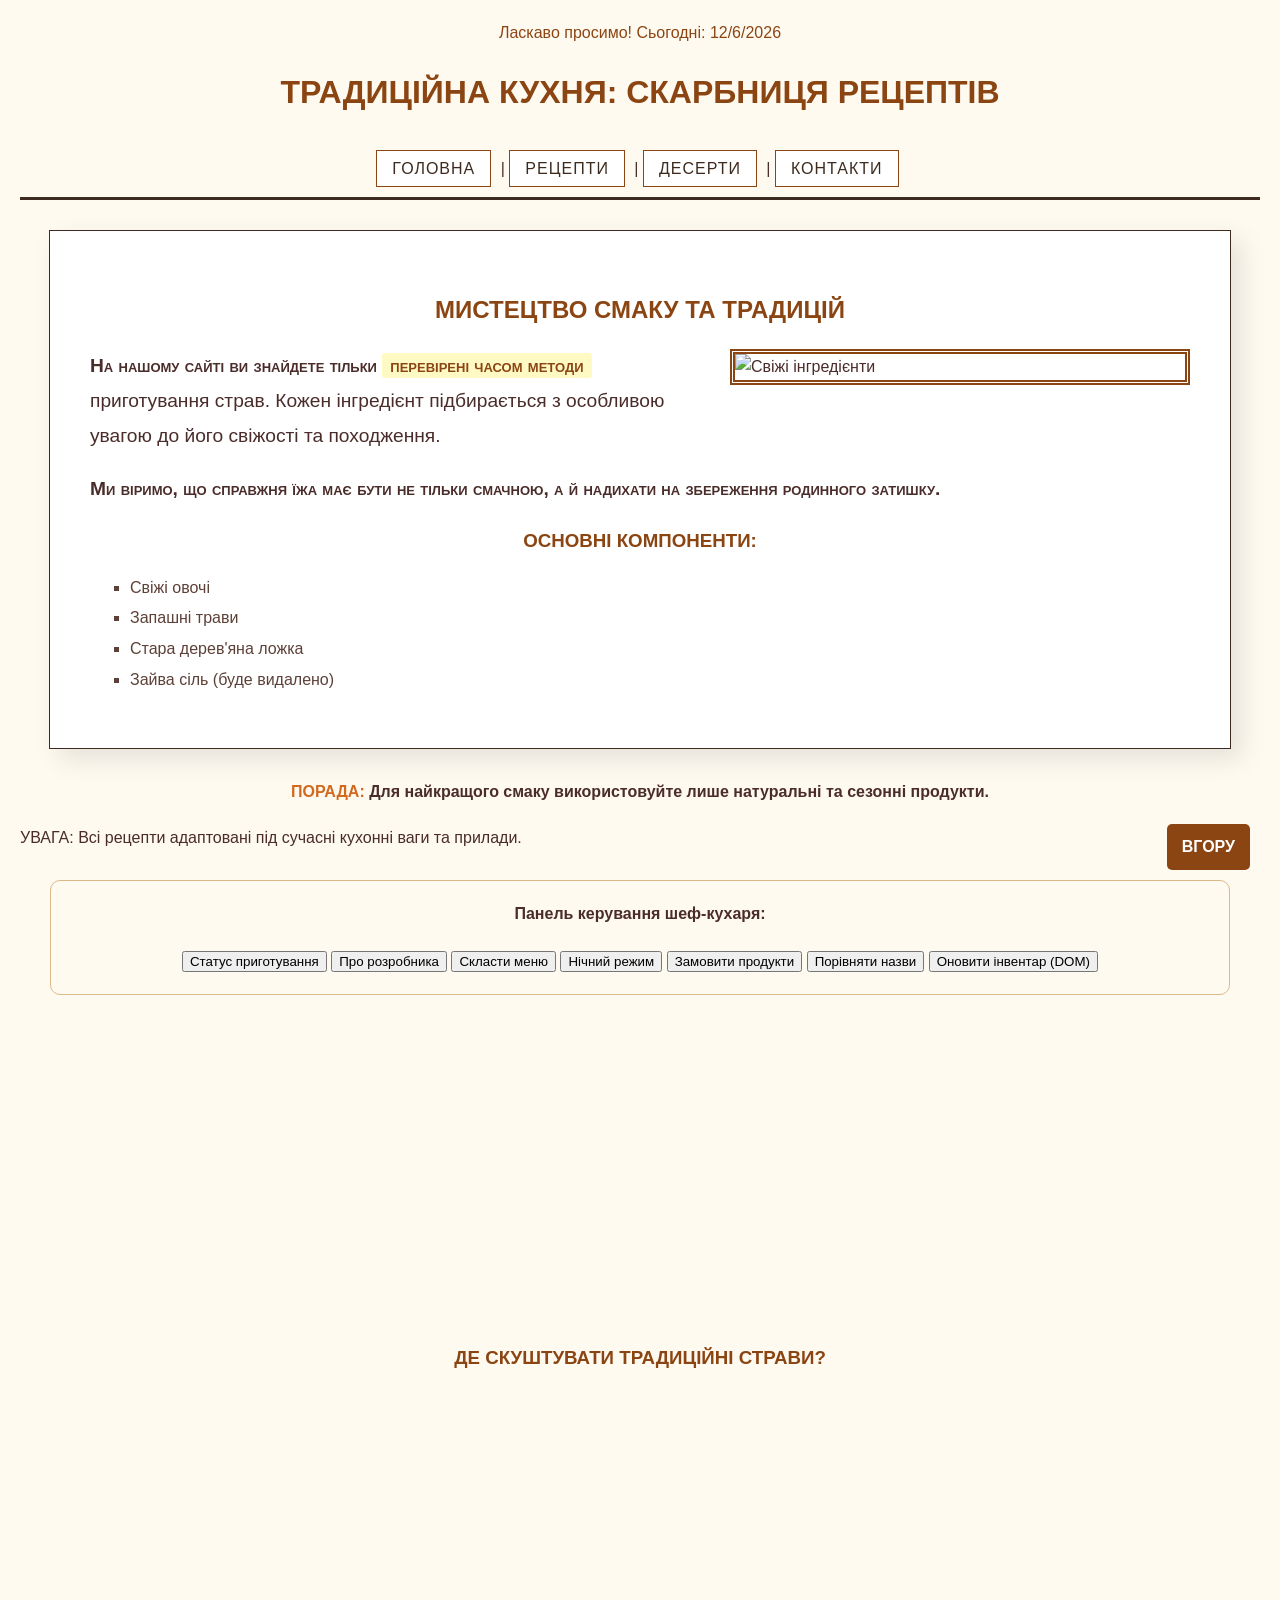
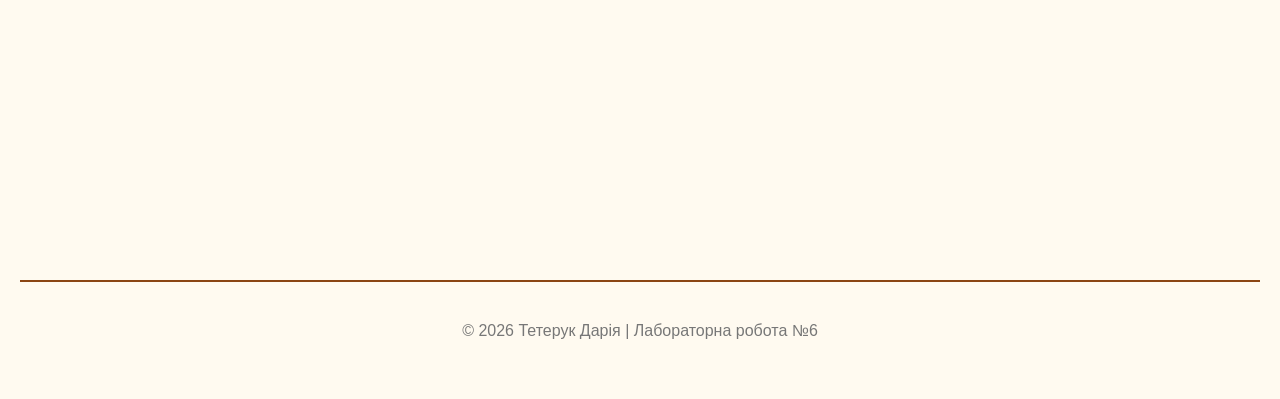
==== index.html @ ad736ee3 "Done lab 6: JavaScript basics, DOM manipulation and event handling" ====
<!DOCTYPE html>
<html lang="uk">
<head>
    <meta charset="UTF-8">
    <meta name="author" content="Тетерук Дарія">
    <title>Традиційна кухня — Лабораторна 6</title>
    <link rel="stylesheet" href="style.css">
    </head>
<body>

    <script>
        document.write("<p style='text-align:center; color:#8b4513; margin-top:10px;'>Ласкаво просимо! Сьогодні: " + new Date().toLocaleDateString() + "</p>");
        
        function checkChefStatus() {
            alert("Вітаємо на кухні!");
            let dish = prompt("Яку страву готуємо сьогодні?", "Борщ");
            if (dish && confirm("Ви підготували всі інгредієнти для " + dish + "?")) {
                console.log("Шеф готовий до роботи");
            }
        }
    </script>

    <h1 id="start">Традиційна кухня: Скарбниця рецептів</h1>

    <div class="navigation-sticky">
        <nav>
            <a href="index.html">Головна</a> | 
            <a href="recipes.html">Рецепти</a> | 
            <a href="desserts.html">Десерти</a> | 
            <a href="contacts.html">Контакти</a>
        </nav>
    </div>

    <div class="content-section">
        <h2 id="main-recipe">Мистецтво смаку та традицій</h2>
        
        <img src="https://plus.unsplash.com/premium_photo-1673108852141-e8c3c22a4a22?q=80&w=1170" 
             class="image-float-right" 
             alt="Свіжі інгредієнти">
        
        <p>На нашому сайті ви знайдете тільки <span class="term-highlight">перевірені часом методи</span> приготування страв. 
        Кожен інгредієнт підбирається з особливою увагою до його свіжості та походження.</p>
        
        <p>Ми віримо, що справжня їжа має бути не тільки смачною, а й надихати на збереження родинного затишку.</p>

        <h3>Основні компоненти:</h3>
        <ul class="ingredients-list">
            <li>Свіжі овочі</li>
            <li>Запашні трави</li>
            <li id="old-utensil">Стара дерев'яна ложка</li>
            <li id="extra-salt">Зайва сіль (буде видалено)</li>
        </ul>
    </div>

    <div id="kitchen-note" class="universal-note" style="text-align: center; margin: 20px; font-weight: bold;">
        Для найкращого смаку використовуйте лише натуральні та сезонні продукти.
    </div>

    <div class="important-note">
        УВАГА: Всі рецепти адаптовані під сучасні кухонні ваги та прилади.
    </div>

    <div style="text-align: center; margin: 30px; border: 1px solid #deb887; padding: 20px; border-radius: 10px;">
        <h4 style="margin-top:0;">Панель керування шеф-кухаря:</h4>
        <button onclick="checkChefStatus()">Статус приготування</button>
        <button onclick="showDeveloperInfo('Тетерук', 'Дарія')">Про розробника</button>
        <button onclick="planMenu()">Скласти меню</button>
        <button onclick="nightMode()">Нічний режим</button>
        <button onclick="orderIngredients()">Замовити продукти</button>
        <button onclick="compareDishes('Борщ український', 'Пампушки')">Порівняти назви</button>
        <button onclick="updateKitchenInventory()">Оновити інвентар (DOM)</button>
    </div>

    <div style="height: 300px;"></div> <h3 id="video_section">Де скуштувати традиційні страви?</h3>
    <iframe src="https://www.google.com/maps/embed?pb=!1m18!1m12!1m3!1d2540.664430209425!2d30.5218502!3d50.4501!2m3!1f0!2f0!3f0!3m2!1i1024!2i768!4f13.1!3m3!1m2!1s0x40d4cf4ee15a4505%3A0x7649317513c2096a!2z0JrQuNGX0LIsIDAyMDAw!5e0!3m2!1suk!2sua!4v1715587000000" width="600" height="450" style="border:0;" allowfullscreen="" loading="lazy"></iframe>
    
    <a href="#" class="top-button">ВГОРУ</a>

    <div id="footer">
        <p>© 2026 Тетерук Дарія | Лабораторна робота №6</p>
    </div>

    <script src="script.js"></script>
</body>
</html>
---- style.css ----
body {
    background-color: #fffaf0; 
    font-family: 'Segoe UI', Tahoma, Geneva, Verdana, sans-serif;
    font-size: 16px;
    color: #4a2c2a; 
    line-height: 1.6;
    margin: 20px;
}

h1, h2, h3 {
    color: #8b4513;
    text-align: center;
    text-transform: uppercase;
}

.navigation-sticky {
    position: sticky;
    top: 0;
    z-index: 100;
    background-color: #fffaf0;
    border-bottom: 3px solid #3d2b1f;
    padding: 10px 0;
    text-align: center;
}

nav a {
    text-transform: uppercase;
    letter-spacing: 1px;
    border: 1px solid #8b4513;
    padding: 5px 15px;
    margin-right: 5px;
    transition: 0.3s;
    background-color: #fff;
    display: inline-block;
}

nav a:link { color: #3d2b1f; text-decoration: none; }
nav a:visited { color: #5d4037; }
nav a:hover { 
    background-color: #3d2b1f; 
    color: #ffffff; 
}
nav a:active { color: #b22222; }

.content-section {
    display: block;
    background-color: #ffffff;
    border: 1px solid #3d2b1f;
    padding: 40px; 
    margin: 30px auto;
    width: 90%; 
    max-width: 1100px; 
    box-shadow: 10px 10px 25px rgba(0,0,0,0.1);
    overflow: hidden;
}

.content-section p {
    font-size: 1.2em; 
    line-height: 1.8;
}

.content-section p::first-line {
    font-variant: small-caps;
    font-weight: bold;
}

.top-button {
    position: fixed;
    bottom: 30px;
    right: 30px;
    background-color: #8b4513;
    color: white;
    padding: 10px 15px;
    text-decoration: none;
    border-radius: 5px;
    z-index: 1001;
    font-weight: bold;
}

.image-float-right {
    float: right;
    margin-left: 30px;
    margin-bottom: 20px;
    border: 5px double #8b4513;
    width: 450px; 
    height: auto; 
}

ul > li {
    list-style-type: square;
    color: #5d4037;
    font-weight: 500;
    margin-bottom: 5px;
}

h2 + p {
    font-style: italic;
    font-size: 1.1em;
    color: #a0522d;
    border-left: 4px solid #8b4513;
    padding-left: 15px;
    margin-top: 10px;
}

.term-highlight {
    background-color: #fff9c4;
    color: #8b4513;
    font-weight: bold;
    padding: 2px 8px;
    border-radius: 3px;
}

.universal-note::before {
    content: "ПОРАДА: ";
    color: #d2691e;
    font-weight: bold;
    text-transform: uppercase;
}

table {
    width: 90%;
    margin: 20px auto;
    border-collapse: collapse; 
    background-color: #ffffff;
}

th, td {
    border: 1px solid #8b4513;
    padding: 12px;
    text-align: center;
}

#footer {
    border-top: 2px solid #8b4513;
    padding: 20px;
    margin-top: 30px;
    text-align: center;
    color: #777;
}
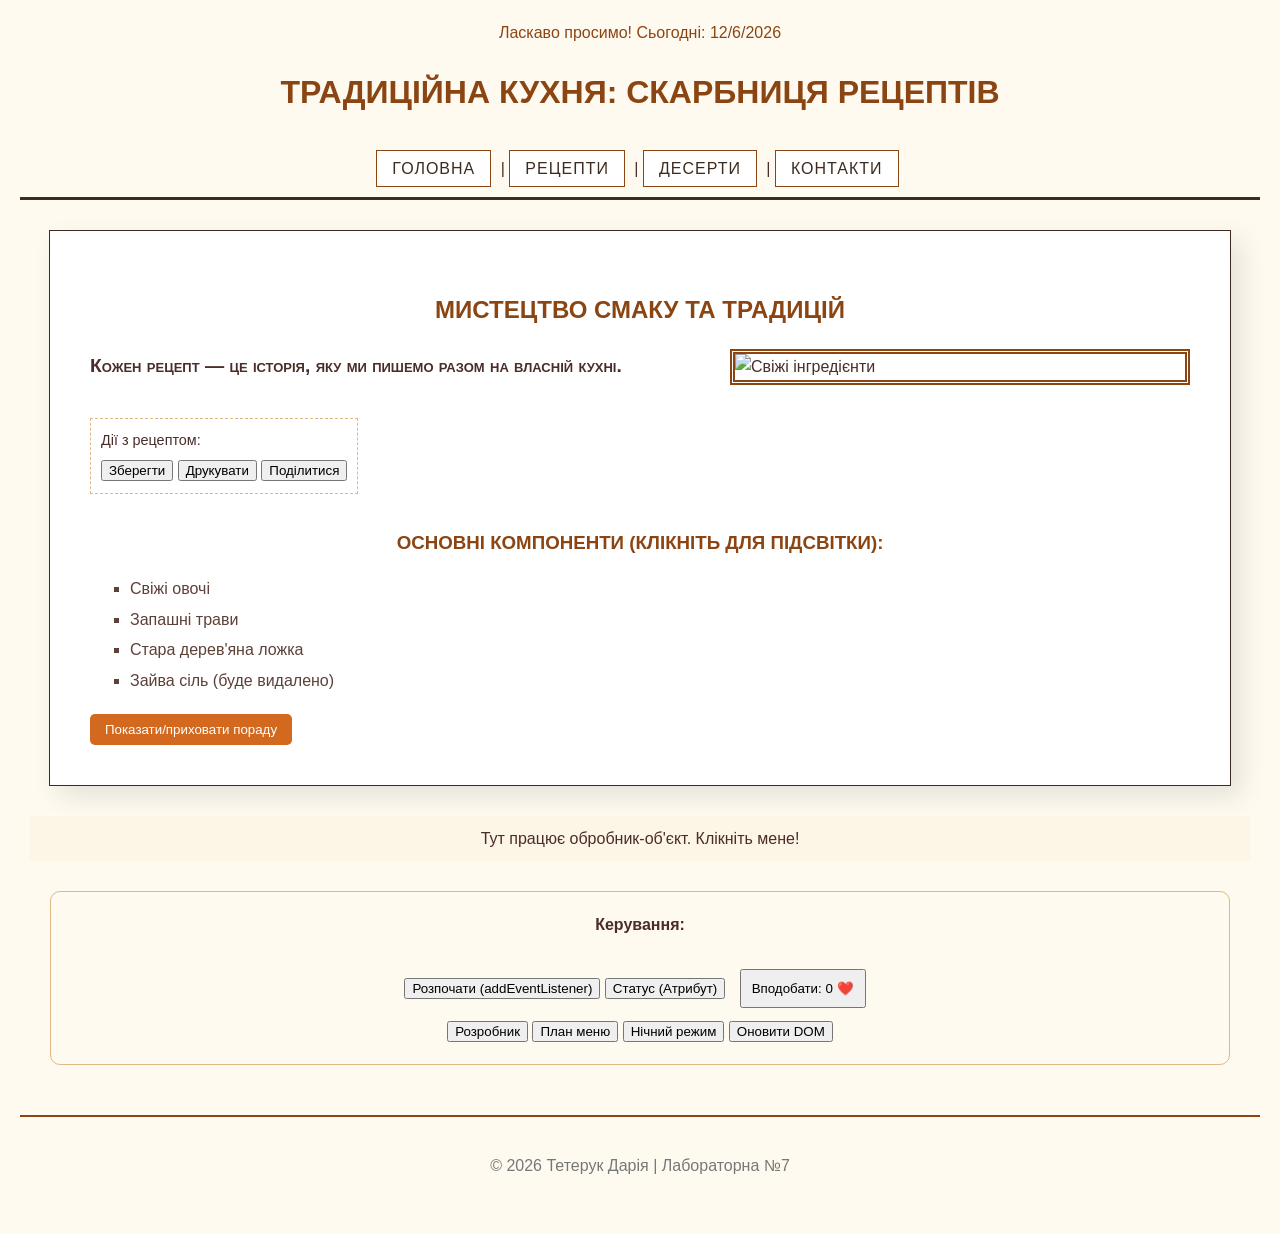
==== commit c3080f86: "Lab 7: Implemented event handlers, delegation and behavior pattern" ====
--- a/index.html
+++ b/index.html
@@ -3,19 +3,19 @@
 <head>
     <meta charset="UTF-8">
     <meta name="author" content="Тетерук Дарія">
-    <title>Традиційна кухня — Лабораторна 6</title>
+    <title>Традиційна кухня — Лабораторна 7</title>
     <link rel="stylesheet" href="style.css">
-    </head>
+</head>
 <body>
 
     <script>
         document.write("<p style='text-align:center; color:#8b4513; margin-top:10px;'>Ласкаво просимо! Сьогодні: " + new Date().toLocaleDateString() + "</p>");
         
         function checkChefStatus() {
-            alert("Вітаємо на кухні!");
-            let dish = prompt("Яку страву готуємо сьогодні?", "Борщ");
-            if (dish && confirm("Ви підготували всі інгредієнти для " + dish + "?")) {
-                console.log("Шеф готовий до роботи");
+            alert("Статус: Шеф на зв'язку!");
+            let dish = prompt("Що готуємо?", "Борщ");
+            if (dish && confirm("Впевнені, що маєте все для " + dish + "?")) {
+                console.log("Шеф підтвердив готовність");
             }
         }
     </script>
@@ -32,52 +32,61 @@
     </div>
 
     <div class="content-section">
-        <h2 id="main-recipe">Мистецтво смаку та традицій</h2>
+        <h2 id="main-recipe" onmouseover="mouseOverAction()">Мистецтво смаку та традицій</h2>
         
         <img src="https://plus.unsplash.com/premium_photo-1673108852141-e8c3c22a4a22?q=80&w=1170" 
              class="image-float-right" 
              alt="Свіжі інгредієнти">
         
-        <p>На нашому сайті ви знайдете тільки <span class="term-highlight">перевірені часом методи</span> приготування страв. 
-        Кожен інгредієнт підбирається з особливою увагою до його свіжості та походження.</p>
+        <p>Кожен рецепт — це історія, яку ми пишемо разом на власній кухні.</p>
         
-        <p>Ми віримо, що справжня їжа має бути не тільки смачною, а й надихати на збереження родинного затишку.</p>
+        <div id="action-menu" style="margin: 15px 0; padding: 10px; border: 1px dashed #deb887; display: inline-block;">
+            <span style="font-size: 0.9em; display: block; margin-bottom: 5px;">Дії з рецептом:</span>
+            <button data-action="save">Зберегти</button>
+            <button data-action="print">Друкувати</button>
+            <button data-action="share">Поділитися</button>
+        </div>
 
-        <h3>Основні компоненти:</h3>
-        <ul class="ingredients-list">
+        <h3>Основні компоненти (клікніть для підсвітки):</h3>
+        <ul class="ingredients-list" style="cursor: pointer;">
             <li>Свіжі овочі</li>
             <li>Запашні трави</li>
             <li id="old-utensil">Стара дерев'яна ложка</li>
             <li id="extra-salt">Зайва сіль (буде видалено)</li>
         </ul>
+
+        <div style="margin-top: 20px;">
+            <button data-toggle-id="secret-tip" style="background-color: #d2691e; color: white; border: none; padding: 8px 15px; border-radius: 5px; cursor: pointer;">
+                Показати/приховати пораду
+            </button>
+            <div id="secret-tip" hidden style="background: #fff9c4; padding: 15px; border-radius: 5px; margin-top: 10px; border-left: 5px solid #8b4513;">
+                <strong>Порада:</strong> Цукор у засмажці зробить колір борщу насиченим!
+            </div>
+        </div>
     </div>
 
-    <div id="kitchen-note" class="universal-note" style="text-align: center; margin: 20px; font-weight: bold;">
-        Для найкращого смаку використовуйте лише натуральні та сезонні продукти.
-    </div>
-
-    <div class="important-note">
-        УВАГА: Всі рецепти адаптовані під сучасні кухонні ваги та прилади.
+    <div id="kitchen-note" class="important-note" style="cursor: help; text-align: center; padding: 10px; background: #fdf5e6; margin: 10px;">
+        Тут працює обробник-об'єкт. Клікніть мене!
     </div>
 
     <div style="text-align: center; margin: 30px; border: 1px solid #deb887; padding: 20px; border-radius: 10px;">
-        <h4 style="margin-top:0;">Панель керування шеф-кухаря:</h4>
-        <button onclick="checkChefStatus()">Статус приготування</button>
-        <button onclick="showDeveloperInfo('Тетерук', 'Дарія')">Про розробника</button>
-        <button onclick="planMenu()">Скласти меню</button>
+        <h4 style="margin-top:0;">Керування:</h4>
+        <button id="start-cooking-btn">Розпочати (addEventListener)</button>
+        <button onclick="checkChefStatus()">Статус (Атрибут)</button>
+        
+        <button data-counter style="margin: 10px; padding: 10px; cursor: pointer;">
+            Вподобати: <span>0</span> ❤️
+        </button>
+
+        <br>
+        <button onclick="showDeveloperInfo('Тетерук', 'Дарія')">Розробник</button>
+        <button onclick="planMenu()">План меню</button>
         <button onclick="nightMode()">Нічний режим</button>
-        <button onclick="orderIngredients()">Замовити продукти</button>
-        <button onclick="compareDishes('Борщ український', 'Пампушки')">Порівняти назви</button>
-        <button onclick="updateKitchenInventory()">Оновити інвентар (DOM)</button>
+        <button onclick="updateKitchenInventory()">Оновити DOM</button>
     </div>
 
-    <div style="height: 300px;"></div> <h3 id="video_section">Де скуштувати традиційні страви?</h3>
-    <iframe src="https://www.google.com/maps/embed?pb=!1m18!1m12!1m3!1d2540.664430209425!2d30.5218502!3d50.4501!2m3!1f0!2f0!3f0!3m2!1i1024!2i768!4f13.1!3m3!1m2!1s0x40d4cf4ee15a4505%3A0x7649317513c2096a!2z0JrQuNGX0LIsIDAyMDAw!5e0!3m2!1suk!2sua!4v1715587000000" width="600" height="450" style="border:0;" allowfullscreen="" loading="lazy"></iframe>
-    
-    <a href="#" class="top-button">ВГОРУ</a>
-
-    <div id="footer">
-        <p>© 2026 Тетерук Дарія | Лабораторна робота №6</p>
+    <div id="footer" style="text-align: center; margin-top: 50px;">
+        <p>© 2026 Тетерук Дарія | Лабораторна №7</p>
     </div>
 
     <script src="script.js"></script>
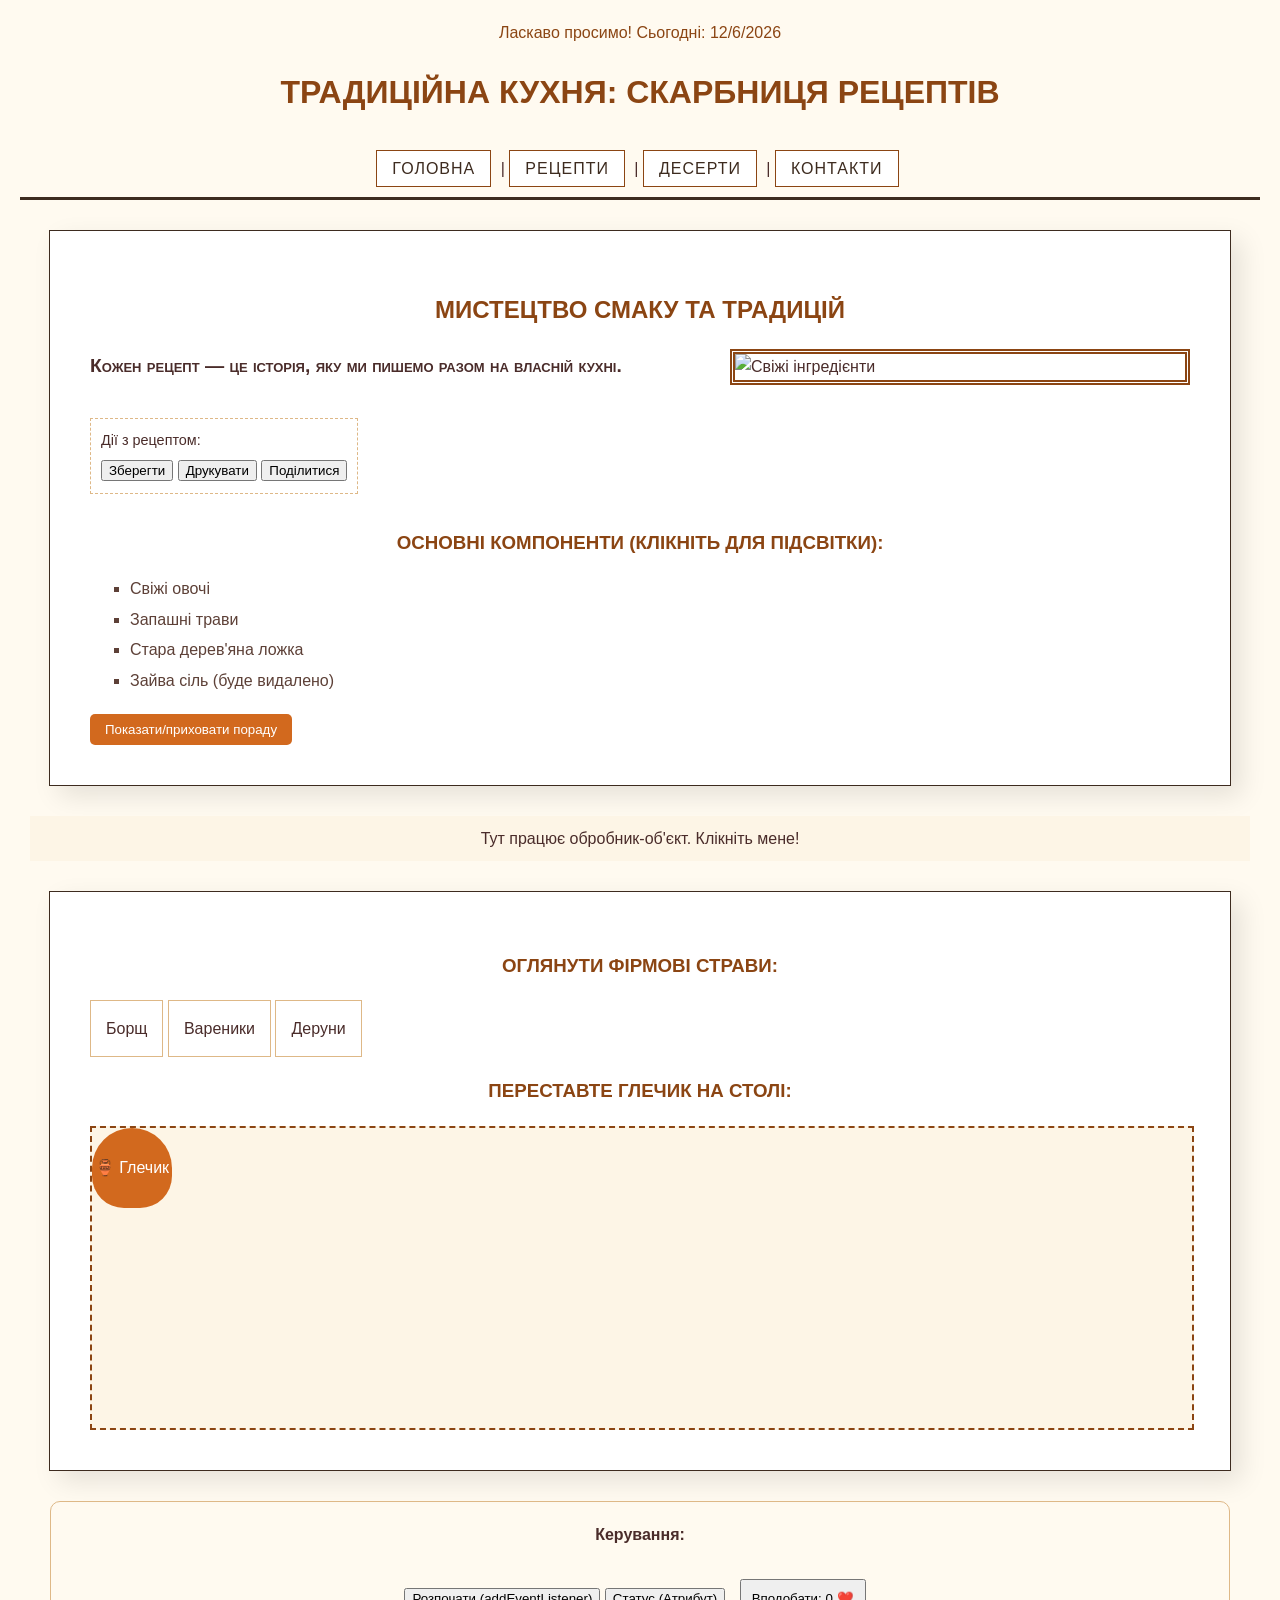
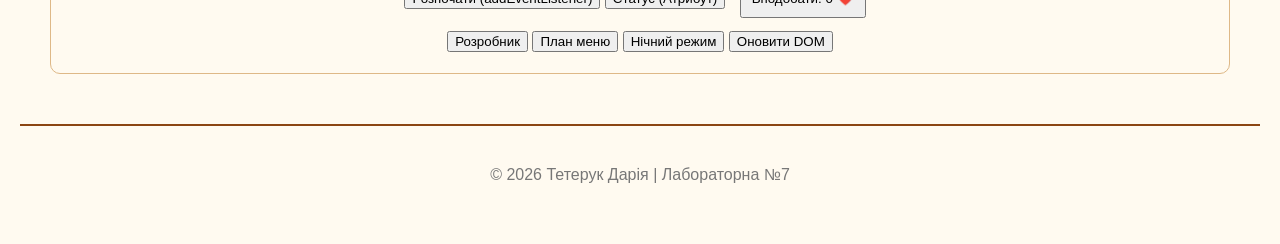
==== commit 60e55dc6: "Lab 8: Implemented mouseover effects and manual drag-and-drop" ====
--- a/index.html
+++ b/index.html
@@ -69,6 +69,20 @@
         Тут працює обробник-об'єкт. Клікніть мене!
     </div>
 
+    <div class="content-section">
+    <h3>Оглянути фірмові страви:</h3>
+    <div id="hover-zone">
+        <div class="dish-card hover-item">Борщ</div>
+        <div class="dish-card hover-item">Вареники</div>
+        <div class="dish-card hover-item">Деруни</div>
+    </div>
+
+    <h3>Переставте глечик на столі:</h3>
+    <div id="kitchen-table">
+        <div id="drag-pot">🏺 Глечик</div>
+    </div>
+</div>
+
     <div style="text-align: center; margin: 30px; border: 1px solid #deb887; padding: 20px; border-radius: 10px;">
         <h4 style="margin-top:0;">Керування:</h4>
         <button id="start-cooking-btn">Розпочати (addEventListener)</button>
--- a/style.css
+++ b/style.css
@@ -136,4 +136,45 @@
     margin-top: 30px;
     text-align: center;
     color: #777;
+}
+
+/* Стиль для підсвічування страв */
+.dish-card {
+    transition: all 0.3s ease;
+    padding: 15px;
+    border: 1px solid #deb887;
+    display: inline-block;
+    cursor: pointer;
+}
+
+.hover-active {
+    background-color: #8b4513 !important;
+    color: white;
+    transform: scale(1.05);
+    box-shadow: 0 8px 16px rgba(0,0,0,0.3);
+}
+
+/* Стиль для перетягування */
+#kitchen-table {
+    width: 100%;
+    height: 300px;
+    background: #fdf5e6;
+    border: 2px dashed #8b4513;
+    position: relative;
+    margin-top: 20px;
+}
+
+#drag-pot {
+    width: 80px;
+    height: 80px;
+    background: #d2691e;
+    color: white;
+    display: flex;
+    align-items: center;
+    justify-content: center;
+    border-radius: 50% 50% 40% 40%;
+    position: absolute;
+    cursor: grab;
+    user-select: none;
+    z-index: 1000;
 }
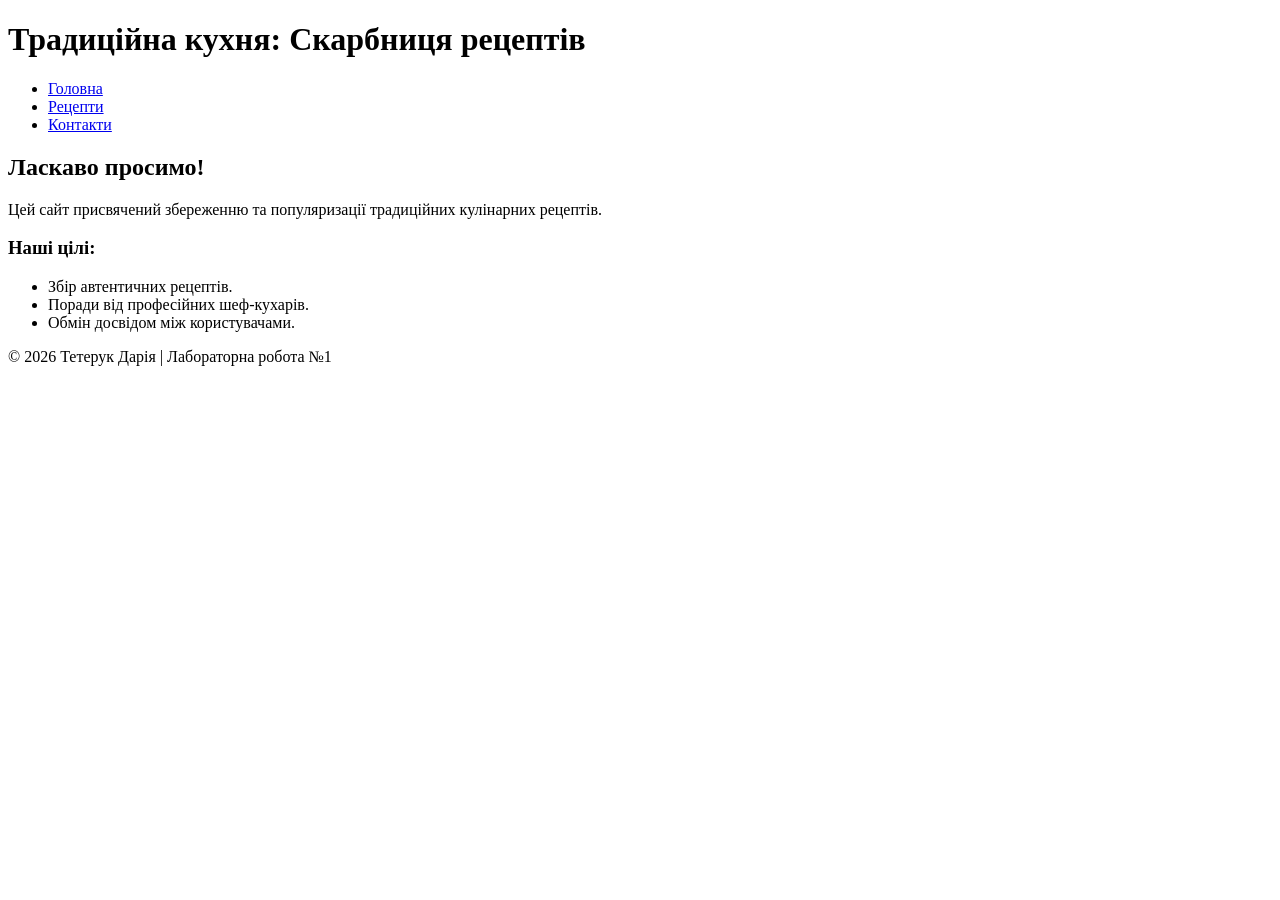
==== commit e52495b1: "Lab 1: Added navigation pages (recipes, desserts, contacts)" ====
--- a/index.html
+++ b/index.html
@@ -2,107 +2,40 @@
 <html lang="uk">
 <head>
     <meta charset="UTF-8">
+    <meta name="viewport" content="width=device-width, initial-scale=1.0">
     <meta name="author" content="Тетерук Дарія">
-    <title>Традиційна кухня — Лабораторна 7</title>
-    <link rel="stylesheet" href="style.css">
+    <title>Традиційна кухня — Лабораторна 1</title>
 </head>
 <body>
+    <header>
+        <h1>Традиційна кухня: Скарбниця рецептів</h1>
+        <nav>
+            <ul>
+                <li><a href="#">Головна</a></li>
+                <li><a href="#">Рецепти</a></li>
+                <li><a href="#">Контакти</a></li>
+            </ul>
+        </nav>
+    </header>
 
-    <script>
-        document.write("<p style='text-align:center; color:#8b4513; margin-top:10px;'>Ласкаво просимо! Сьогодні: " + new Date().toLocaleDateString() + "</p>");
-        
-        function checkChefStatus() {
-            alert("Статус: Шеф на зв'язку!");
-            let dish = prompt("Що готуємо?", "Борщ");
-            if (dish && confirm("Впевнені, що маєте все для " + dish + "?")) {
-                console.log("Шеф підтвердив готовність");
-            }
-        }
-    </script>
+    <main>
+        <section>
+            <h2>Ласкаво просимо!</h2>
+            <p>Цей сайт присвячений збереженню та популяризації традиційних кулінарних рецептів.</p>
+        </section>
 
-    <h1 id="start">Традиційна кухня: Скарбниця рецептів</h1>
+        <section>
+            <h3>Наші цілі:</h3>
+            <ul>
+                <li>Збір автентичних рецептів.</li>
+                <li>Поради від професійних шеф-кухарів.</li>
+                <li>Обмін досвідом між користувачами.</li>
+            </ul>
+        </section>
+    </main>
 
-    <div class="navigation-sticky">
-        <nav>
-            <a href="index.html">Головна</a> | 
-            <a href="recipes.html">Рецепти</a> | 
-            <a href="desserts.html">Десерти</a> | 
-            <a href="contacts.html">Контакти</a>
-        </nav>
-    </div>
-
-    <div class="content-section">
-        <h2 id="main-recipe" onmouseover="mouseOverAction()">Мистецтво смаку та традицій</h2>
-        
-        <img src="https://plus.unsplash.com/premium_photo-1673108852141-e8c3c22a4a22?q=80&w=1170" 
-             class="image-float-right" 
-             alt="Свіжі інгредієнти">
-        
-        <p>Кожен рецепт — це історія, яку ми пишемо разом на власній кухні.</p>
-        
-        <div id="action-menu" style="margin: 15px 0; padding: 10px; border: 1px dashed #deb887; display: inline-block;">
-            <span style="font-size: 0.9em; display: block; margin-bottom: 5px;">Дії з рецептом:</span>
-            <button data-action="save">Зберегти</button>
-            <button data-action="print">Друкувати</button>
-            <button data-action="share">Поділитися</button>
-        </div>
-
-        <h3>Основні компоненти (клікніть для підсвітки):</h3>
-        <ul class="ingredients-list" style="cursor: pointer;">
-            <li>Свіжі овочі</li>
-            <li>Запашні трави</li>
-            <li id="old-utensil">Стара дерев'яна ложка</li>
-            <li id="extra-salt">Зайва сіль (буде видалено)</li>
-        </ul>
-
-        <div style="margin-top: 20px;">
-            <button data-toggle-id="secret-tip" style="background-color: #d2691e; color: white; border: none; padding: 8px 15px; border-radius: 5px; cursor: pointer;">
-                Показати/приховати пораду
-            </button>
-            <div id="secret-tip" hidden style="background: #fff9c4; padding: 15px; border-radius: 5px; margin-top: 10px; border-left: 5px solid #8b4513;">
-                <strong>Порада:</strong> Цукор у засмажці зробить колір борщу насиченим!
-            </div>
-        </div>
-    </div>
-
-    <div id="kitchen-note" class="important-note" style="cursor: help; text-align: center; padding: 10px; background: #fdf5e6; margin: 10px;">
-        Тут працює обробник-об'єкт. Клікніть мене!
-    </div>
-
-    <div class="content-section">
-    <h3>Оглянути фірмові страви:</h3>
-    <div id="hover-zone">
-        <div class="dish-card hover-item">Борщ</div>
-        <div class="dish-card hover-item">Вареники</div>
-        <div class="dish-card hover-item">Деруни</div>
-    </div>
-
-    <h3>Переставте глечик на столі:</h3>
-    <div id="kitchen-table">
-        <div id="drag-pot">🏺 Глечик</div>
-    </div>
-</div>
-
-    <div style="text-align: center; margin: 30px; border: 1px solid #deb887; padding: 20px; border-radius: 10px;">
-        <h4 style="margin-top:0;">Керування:</h4>
-        <button id="start-cooking-btn">Розпочати (addEventListener)</button>
-        <button onclick="checkChefStatus()">Статус (Атрибут)</button>
-        
-        <button data-counter style="margin: 10px; padding: 10px; cursor: pointer;">
-            Вподобати: <span>0</span> ❤️
-        </button>
-
-        <br>
-        <button onclick="showDeveloperInfo('Тетерук', 'Дарія')">Розробник</button>
-        <button onclick="planMenu()">План меню</button>
-        <button onclick="nightMode()">Нічний режим</button>
-        <button onclick="updateKitchenInventory()">Оновити DOM</button>
-    </div>
-
-    <div id="footer" style="text-align: center; margin-top: 50px;">
-        <p>© 2026 Тетерук Дарія | Лабораторна №7</p>
-    </div>
-
-    <script src="script.js"></script>
+    <footer>
+        <p>© 2026 Тетерук Дарія | Лабораторна робота №1</p>
+    </footer>
 </body>
 </html>
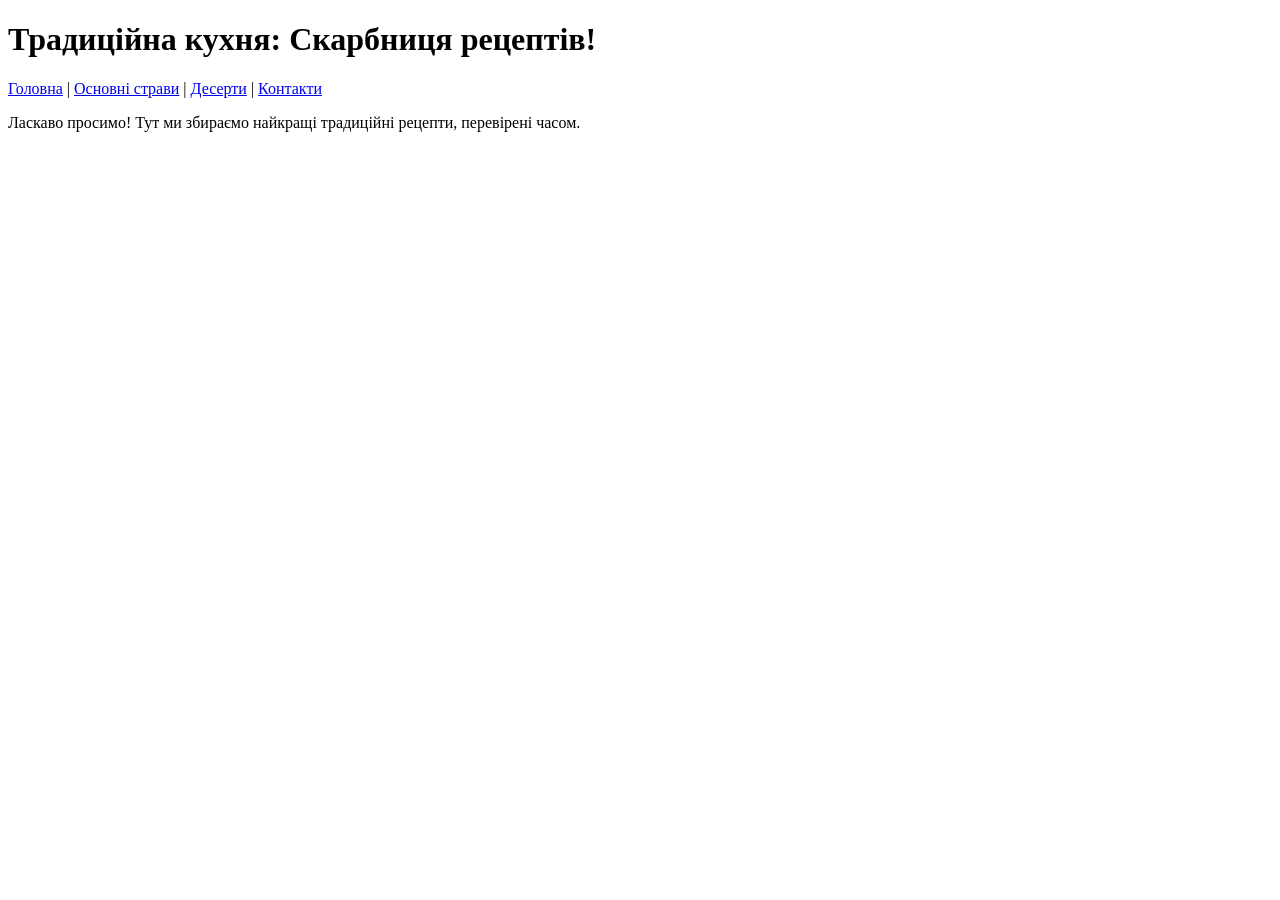
==== commit b8eb7e26: "..." ====
--- a/index.html
+++ b/index.html
@@ -2,40 +2,20 @@
 <html lang="uk">
 <head>
     <meta charset="UTF-8">
-    <meta name="viewport" content="width=device-width, initial-scale=1.0">
-    <meta name="author" content="Тетерук Дарія">
-    <title>Традиційна кухня — Лабораторна 1</title>
+    <meta name="author" content="Teteruk Dariia"> <title>Традиційна кухня — Головна</title>
 </head>
 <body>
     <header>
-        <h1>Традиційна кухня: Скарбниця рецептів</h1>
-        <nav>
-            <ul>
-                <li><a href="#">Головна</a></li>
-                <li><a href="#">Рецепти</a></li>
-                <li><a href="#">Контакти</a></li>
-            </ul>
-        </nav>
+        <h1>Традиційна кухня: Скарбниця рецептів!</h1>
     </header>
-
+    <nav>
+        <a href="index.html">Головна</a> | 
+        <a href="recipes.html">Основні страви</a> | 
+        <a href="desserts.html">Десерти</a> | 
+        <a href="contacts.html">Контакти</a>
+    </nav>
     <main>
-        <section>
-            <h2>Ласкаво просимо!</h2>
-            <p>Цей сайт присвячений збереженню та популяризації традиційних кулінарних рецептів.</p>
-        </section>
-
-        <section>
-            <h3>Наші цілі:</h3>
-            <ul>
-                <li>Збір автентичних рецептів.</li>
-                <li>Поради від професійних шеф-кухарів.</li>
-                <li>Обмін досвідом між користувачами.</li>
-            </ul>
-        </section>
+        <p>Ласкаво просимо! Тут ми збираємо найкращі традиційні рецепти, перевірені часом.</p>
     </main>
-
-    <footer>
-        <p>© 2026 Тетерук Дарія | Лабораторна робота №1</p>
-    </footer>
 </body>
 </html>
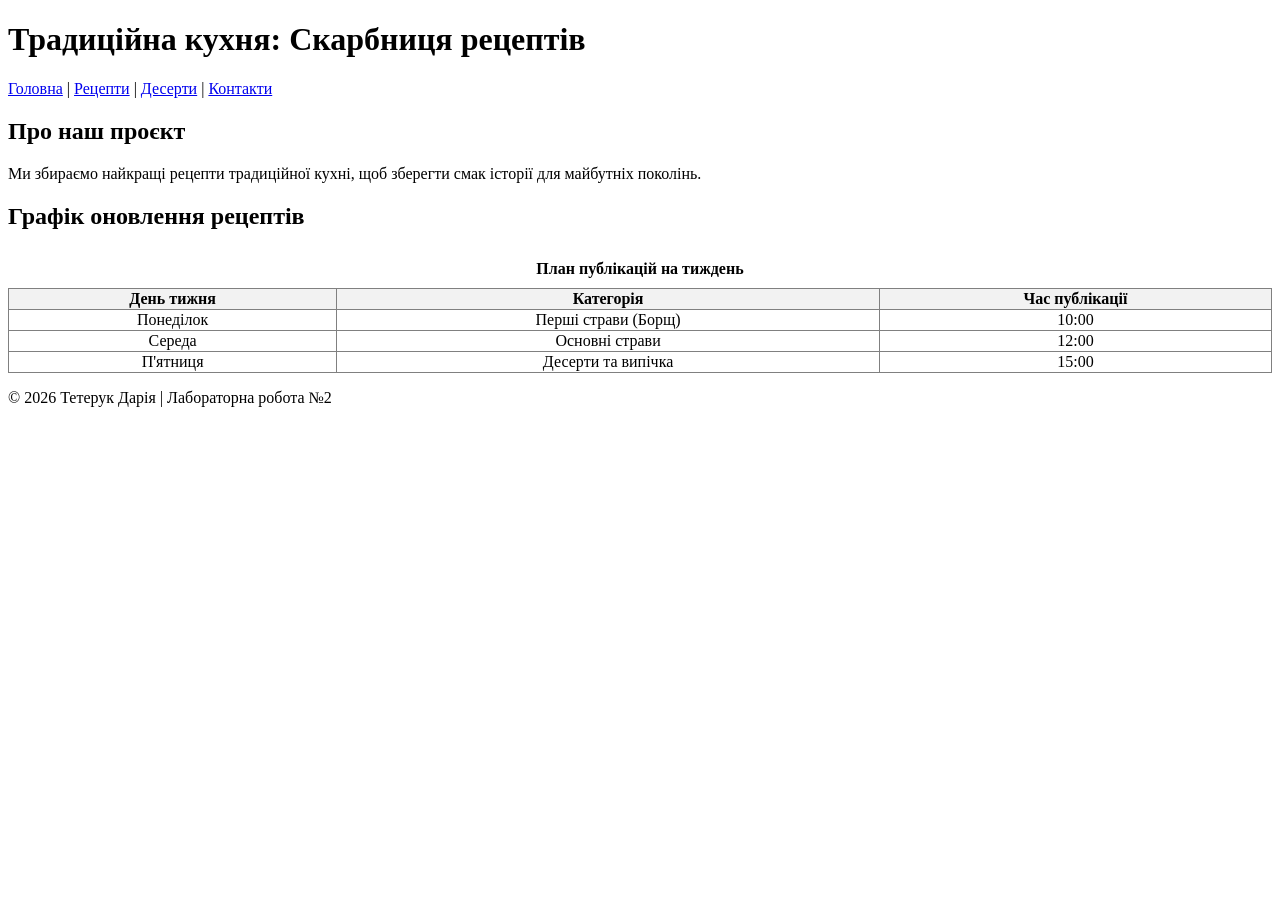
==== commit 7dd509c0: "Lab 2: Completed tables, lists and semantic structure" ====
--- a/index.html
+++ b/index.html
@@ -2,20 +2,60 @@
 <html lang="uk">
 <head>
     <meta charset="UTF-8">
-    <meta name="author" content="Teteruk Dariia"> <title>Традиційна кухня — Головна</title>
+    <meta name="author" content="Тетерук Дарія">
+    <title>Традиційна кухня — Головна</title>
 </head>
 <body>
     <header>
-        <h1>Традиційна кухня: Скарбниця рецептів!</h1>
+        <h1>Традиційна кухня: Скарбниця рецептів</h1>
+        <nav>
+            <a href="index.html">Головна</a> | 
+            <a href="recipes.html">Рецепти</a> | 
+            <a href="desserts.html">Десерти</a> | 
+            <a href="contacts.html">Контакти</a>
+        </nav>
     </header>
-    <nav>
-        <a href="index.html">Головна</a> | 
-        <a href="recipes.html">Основні страви</a> | 
-        <a href="desserts.html">Десерти</a> | 
-        <a href="contacts.html">Контакти</a>
-    </nav>
+
     <main>
-        <p>Ласкаво просимо! Тут ми збираємо найкращі традиційні рецепти, перевірені часом.</p>
+        <section>
+            <h2>Про наш проєкт</h2>
+            <p>Ми збираємо найкращі рецепти традиційної кухні, щоб зберегти смак історії для майбутніх поколінь.</p>
+        </section>
+
+        <section>
+            <h2>Графік оновлення рецептів</h2>
+            <table border="1" style="width:100%; border-collapse: collapse; text-align: center;">
+                <caption style="padding: 10px; font-weight: bold;">План публікацій на тиждень</caption>
+                <thead>
+                    <tr style="background-color: #f2f2f2;">
+                        <th>День тижня</th>
+                        <th>Категорія</th>
+                        <th>Час публікації</th>
+                    </tr>
+                </thead>
+                <tbody>
+                    <tr>
+                        <td>Понеділок</td>
+                        <td>Перші страви (Борщ)</td>
+                        <td>10:00</td>
+                    </tr>
+                    <tr>
+                        <td>Середа</td>
+                        <td>Основні страви</td>
+                        <td>12:00</td>
+                    </tr>
+                    <tr>
+                        <td>П'ятниця</td>
+                        <td>Десерти та випічка</td>
+                        <td>15:00</td>
+                    </tr>
+                </tbody>
+            </table>
+        </section>
     </main>
+
+    <footer>
+        <p>© 2026 Тетерук Дарія | Лабораторна робота №2</p>
+    </footer>
 </body>
 </html>
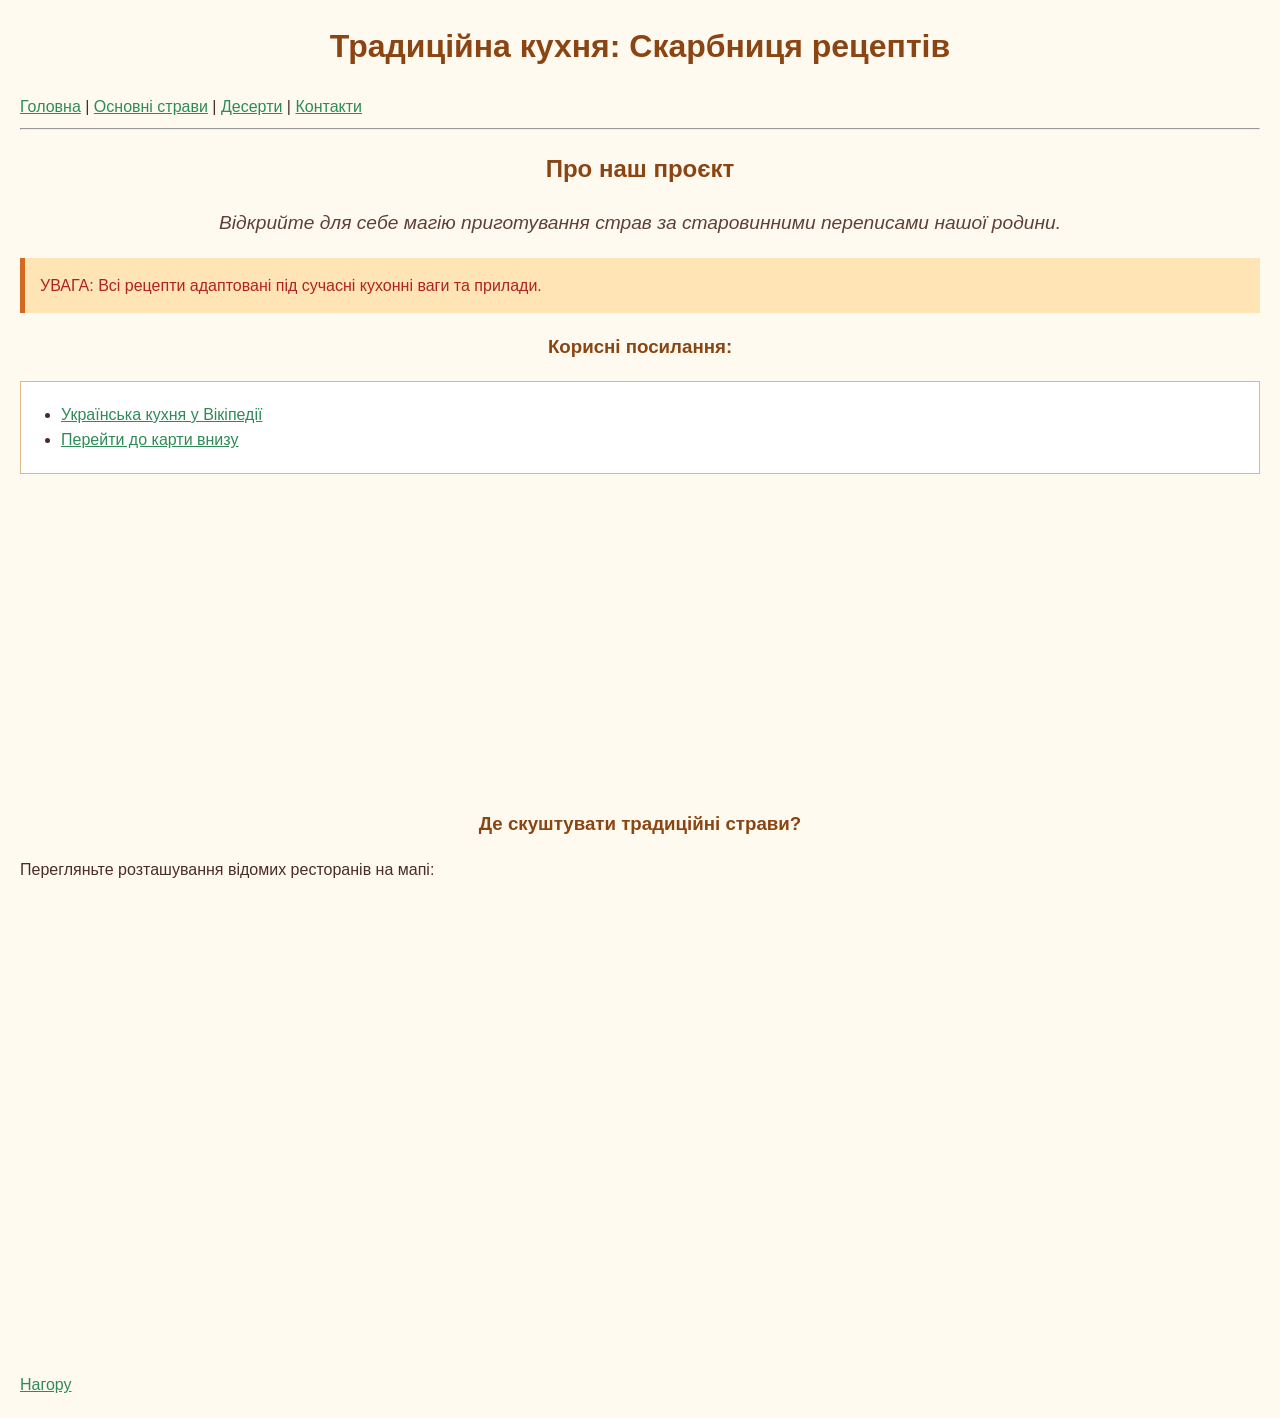
==== commit e2a3265c: "Lab 2: Completed tables, lists and semantic structure" ====
--- a/index.html
+++ b/index.html
@@ -4,58 +4,49 @@
     <meta charset="UTF-8">
     <meta name="author" content="Тетерук Дарія">
     <title>Традиційна кухня — Головна</title>
+    <link rel="stylesheet" href="style.css">
+    <style>
+        /* Стиль рівня документу — має пріоритет над зовнішнім CSS */
+        a {
+            color: #2e8b57; 
+            text-decoration: underline;
+        }
+    </style>
 </head>
 <body>
-    <header>
-        <h1>Традиційна кухня: Скарбниця рецептів</h1>
-        <nav>
-            <a href="index.html">Головна</a> | 
-            <a href="recipes.html">Рецепти</a> | 
-            <a href="desserts.html">Десерти</a> | 
-            <a href="contacts.html">Контакти</a>
-        </nav>
-    </header>
+    <h1 id="start">Традиційна кухня: Скарбниця рецептів</h1>
+    
+    <nav>
+        <a href="index.html">Головна</a> | 
+        <a href="recipes.html">Основні страви</a> | 
+        <a href="desserts.html">Десерти</a> | 
+        <a href="contacts.html">Контакти</a>
+    </nav>
 
-    <main>
-        <section>
-            <h2>Про наш проєкт</h2>
-            <p>Ми збираємо найкращі рецепти традиційної кухні, щоб зберегти смак історії для майбутніх поколінь.</p>
-        </section>
+    <hr>
 
-        <section>
-            <h2>Графік оновлення рецептів</h2>
-            <table border="1" style="width:100%; border-collapse: collapse; text-align: center;">
-                <caption style="padding: 10px; font-weight: bold;">План публікацій на тиждень</caption>
-                <thead>
-                    <tr style="background-color: #f2f2f2;">
-                        <th>День тижня</th>
-                        <th>Категорія</th>
-                        <th>Час публікації</th>
-                    </tr>
-                </thead>
-                <tbody>
-                    <tr>
-                        <td>Понеділок</td>
-                        <td>Перші страви (Борщ)</td>
-                        <td>10:00</td>
-                    </tr>
-                    <tr>
-                        <td>Середа</td>
-                        <td>Основні страви</td>
-                        <td>12:00</td>
-                    </tr>
-                    <tr>
-                        <td>П'ятниця</td>
-                        <td>Десерти та випічка</td>
-                        <td>15:00</td>
-                    </tr>
-                </tbody>
-            </table>
-        </section>
-    </main>
+    <h2>Про наш проєкт</h2>
+    <p style="font-size: 1.2em; font-style: italic; text-align: center; color: #5d4037;">
+        Відкрийте для себе магію приготування страв за старовинними переписами нашої родини.
+    </p>
 
-    <footer>
-        <p>© 2026 Тетерук Дарія | Лабораторна робота №2</p>
-    </footer>
+    <div class="important-note">
+        УВАГА: Всі рецепти адаптовані під сучасні кухонні ваги та прилади.
+    </div>
+
+    <h3>Корисні посилання:</h3>
+    <ul>
+        <li><a href="https://uk.wikipedia.org/wiki/Українська_кухня" target="_blank">Українська кухня у Вікіпедії</a></li>
+        <li><a href="#video_section">Перейти до карти внизу</a></li>
+    </ul>
+
+    <div style="height: 300px;"></div>
+
+    <h3 id="video_section">Де скуштувати традиційні страви?</h3>
+    <p>Перегляньте розташування відомих ресторанів на мапі:</p>
+    <iframe src="https://www.google.com/maps/embed?pb=!1m18!1m12!1m3!1d81297.7121703666!2d30.38714088463991!3d50.44941916301323!2m3!1f0!2f0!3f0!3m2!1i1024!2i768!4f13.1!3m3!1m2!1s0x40d4cf4ee15a4505%3A0x7649317513c2096a!2z0JrQuNGX0LIsIDAyMDAw!5e0!3m2!1suk!2sua!4v1715587000000!5m2!1suk!2sua" 
+            width="600" height="450" style="border:0;" allowfullscreen="" loading="lazy"></iframe>
+    
+    <p><a href="#start">Нагору</a></p>
 </body>
 </html>
--- a/style.css
+++ b/style.css
@@ -0,0 +1,44 @@
+body {
+    background-color: #fffaf0;
+    font-family: Arial, sans-serif;
+    color: #4a2c2a;
+    line-height: 1.6;
+    margin: 20px;
+}
+
+h1, h2, h3 {
+    color: #8b4513;
+    text-align: center;
+}
+
+.important-note {
+    background-color: #ffe4b5;
+    border-left: 5px solid #d2691e;
+    padding: 15px;
+    margin: 10px 0;
+    color: #b22222 !important; /* Демонстрація !important */
+}
+
+table {
+    width: 90%;
+    margin: 20px auto;
+    border-collapse: collapse;
+}
+
+th, td {
+    border: 1px solid #8b4513;
+    padding: 12px;
+}
+
+th {
+    background-color: #fff0f0; /* Світліший відтінок замість #ffcccb */
+    color: #333;
+    font-size: 18px;
+    border: 2px solid #cbb5a2; /* Колір межі залишається незмінним */
+}
+
+ul, ol, dl {
+    background-color: #ffffff;
+    padding: 20px 40px;
+    border: 1px solid #deb887;
+}
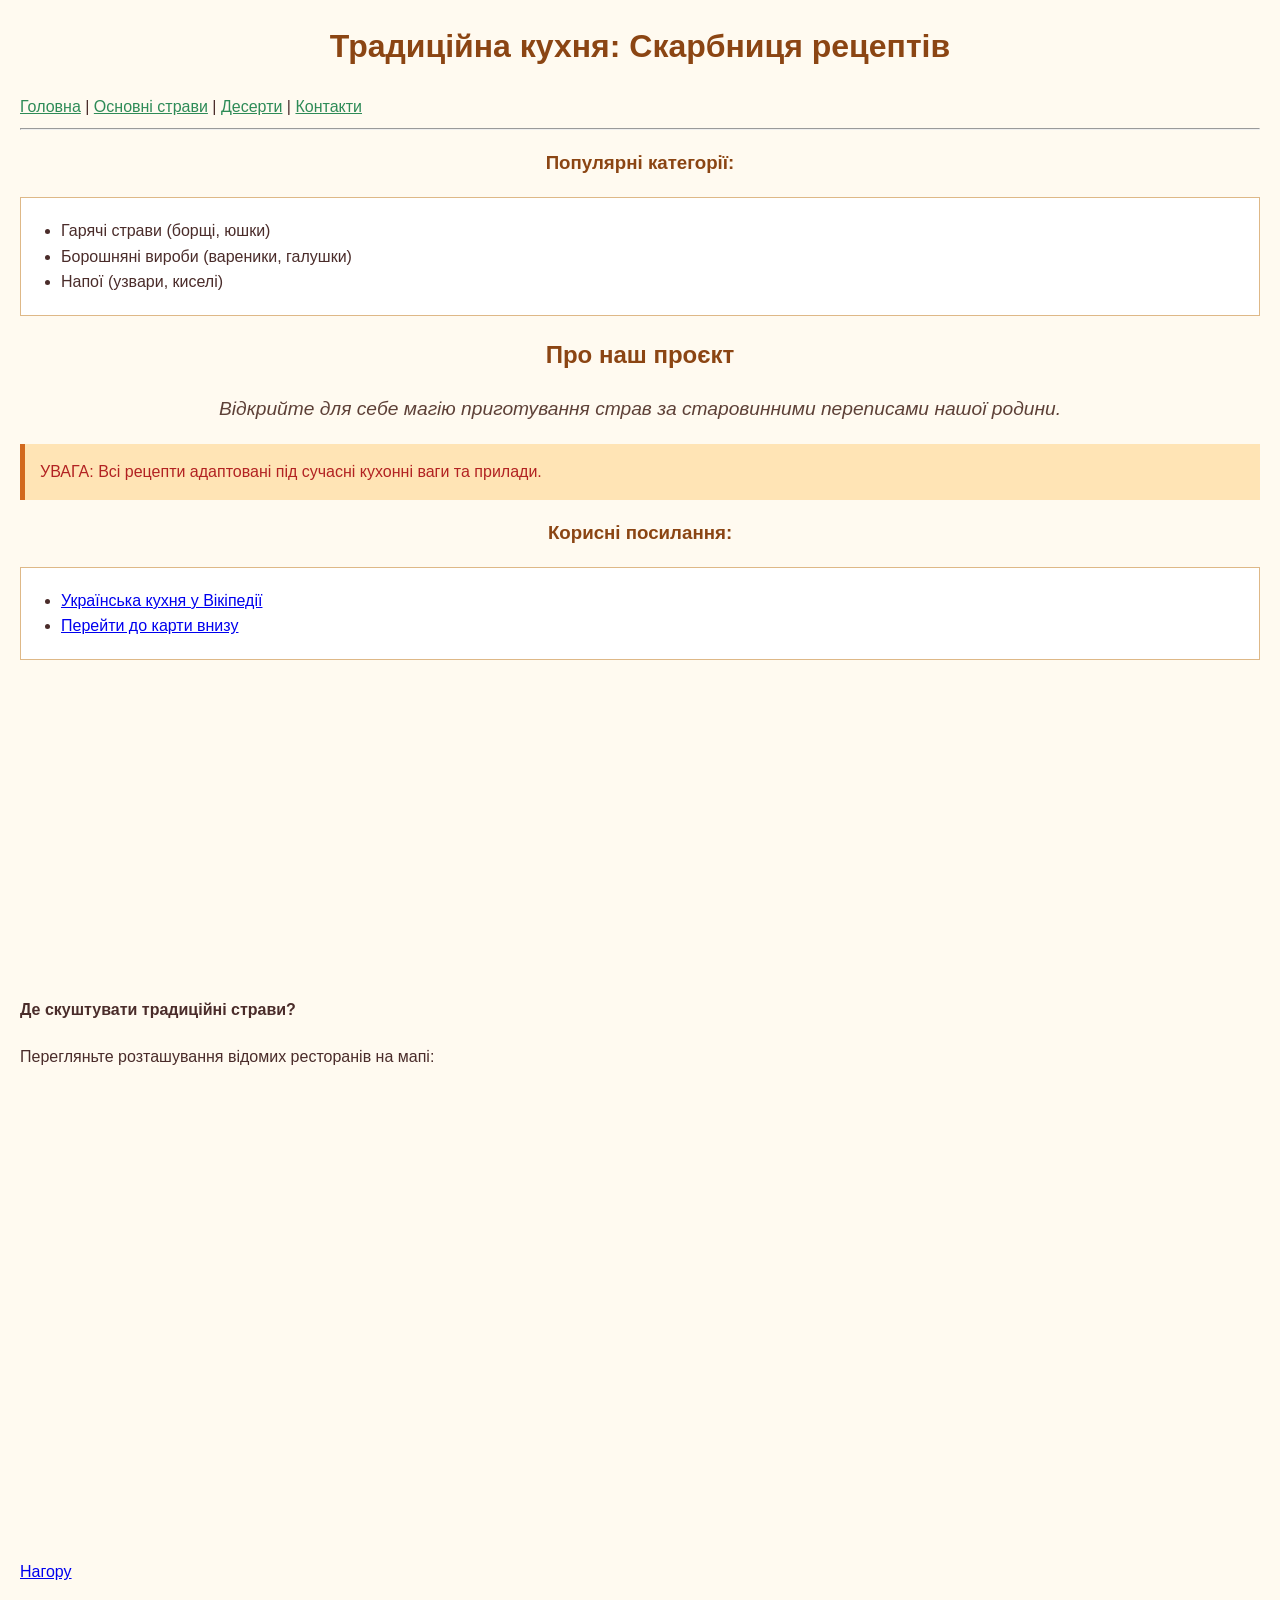
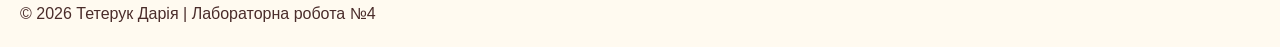
==== commit 04ec1d82: "Lab 3: Added feedback form and multimedia elements" ====
--- a/index.html
+++ b/index.html
@@ -3,15 +3,12 @@
 <head>
     <meta charset="UTF-8">
     <meta name="author" content="Тетерук Дарія">
-    <title>Традиційна кухня — Головна</title>
+    <title>Традиційна кухня — Лабораторна 4</title>
     <link rel="stylesheet" href="style.css">
     <style>
-        /* Стиль рівня документу — має пріоритет над зовнішнім CSS */
-        a {
-            color: #2e8b57; 
-            text-decoration: underline;
-        }
+    nav a { color: #2e8b57; }
     </style>
+
 </head>
 <body>
     <h1 id="start">Традиційна кухня: Скарбниця рецептів</h1>
@@ -25,7 +22,14 @@
 
     <hr>
 
-    <h2>Про наш проєкт</h2>
+    <h3>Популярні категорії:</h3>
+    <ul>
+        <li>Гарячі страви (борщі, юшки)</li>
+        <li>Борошняні вироби (вареники, галушки)</li>
+        <li>Напої (узвари, киселі)</li>
+    </ul>
+
+     <h2>Про наш проєкт</h2>
     <p style="font-size: 1.2em; font-style: italic; text-align: center; color: #5d4037;">
         Відкрийте для себе магію приготування страв за старовинними переписами нашої родини.
     </p>
@@ -42,11 +46,15 @@
 
     <div style="height: 300px;"></div>
 
-    <h3 id="video_section">Де скуштувати традиційні страви?</h3>
+    <h4 id="video_section">Де скуштувати традиційні страви?</h4>
     <p>Перегляньте розташування відомих ресторанів на мапі:</p>
     <iframe src="https://www.google.com/maps/embed?pb=!1m18!1m12!1m3!1d81297.7121703666!2d30.38714088463991!3d50.44941916301323!2m3!1f0!2f0!3f0!3m2!1i1024!2i768!4f13.1!3m3!1m2!1s0x40d4cf4ee15a4505%3A0x7649317513c2096a!2z0JrQuNGX0LIsIDAyMDAw!5e0!3m2!1suk!2sua!4v1715587000000!5m2!1suk!2sua" 
             width="600" height="450" style="border:0;" allowfullscreen="" loading="lazy"></iframe>
     
     <p><a href="#start">Нагору</a></p>
+
+    <div id="footer">
+        <p>© 2026 Тетерук Дарія | Лабораторна робота №4</p>
+    </div>
 </body>
 </html>
